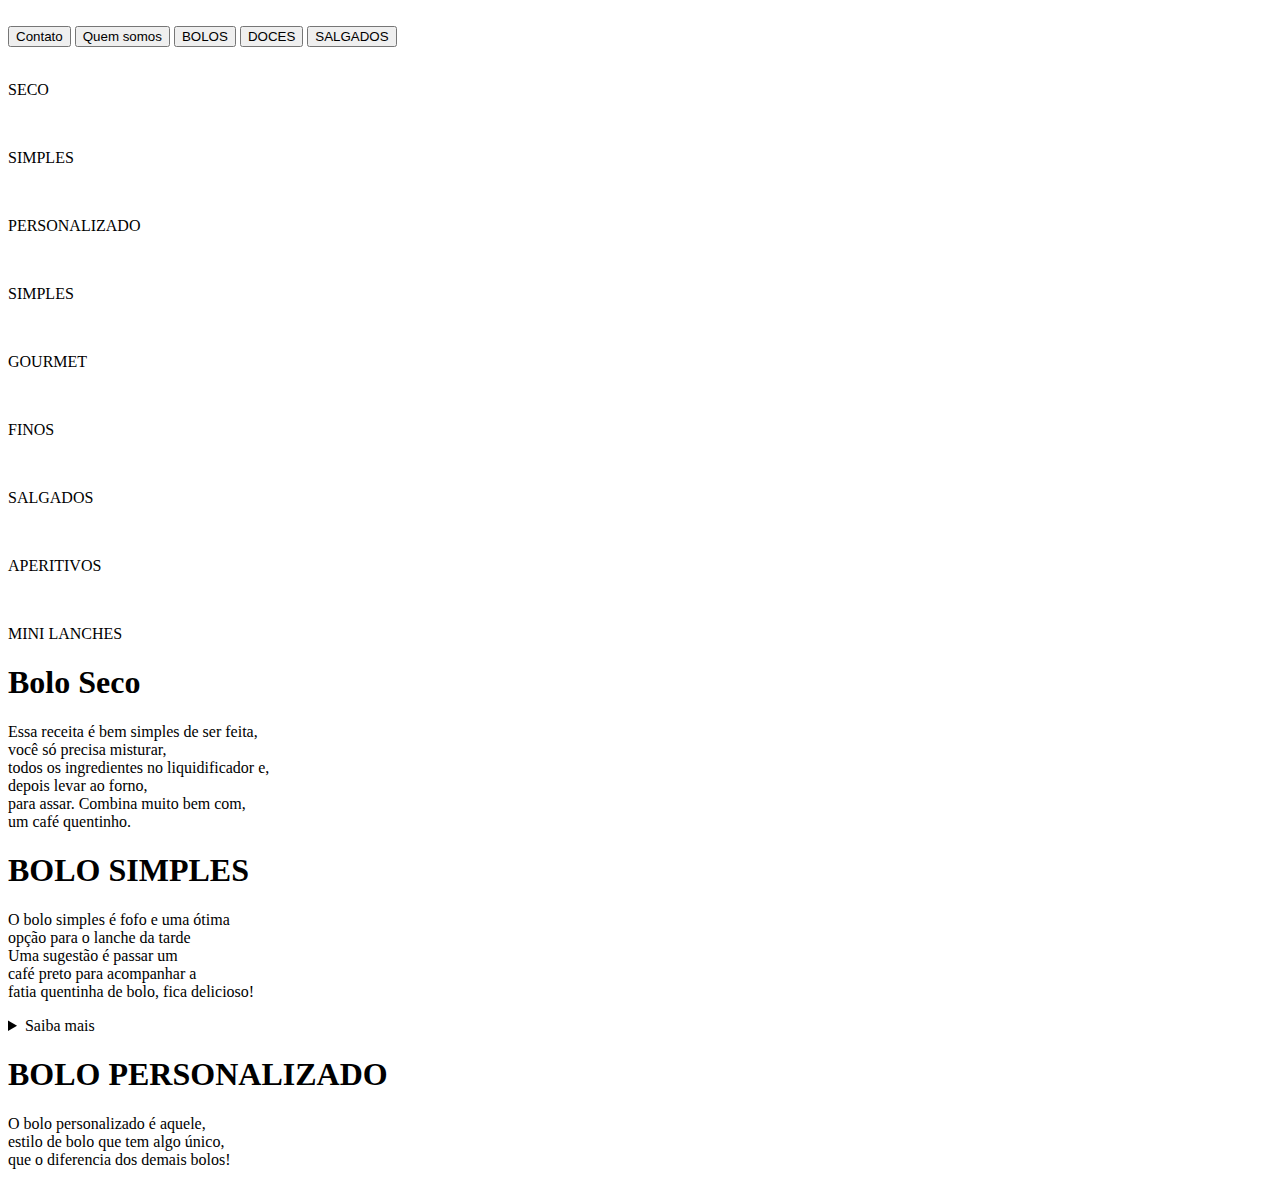
==== index.html @ 5dde30d6 "Rename florescer.html to index.html" ====
<!DOCTYPE html>
<html lang="pt-BR">
<head>
    <meta charset="UTF-8">

    <meta name="viewport" content="width=device-width, initial-scale=1.0">
    <title>Florescer Bolos & Salgados</title>
    <link rel="stylesheet" href="/Projetos/florescer.css">
</head>
<body>
    <header class="cabecalho-principal">
           <div class="divisao-img">
                 <img class="img-header" src="imagens/Doceria__Logo__Chique__Doces_Gourmet-removebg-preview.png" alt="">
           </div>
    </header>
 <main class="conteudo-principal">
            <div class="btns">
                <button class="ancora1" id="" type="button">Contato</button>
                <button class="ancora2" type="button">Quem somos</button>
                <a href="#todos-bolos"><button class="ancora3" type="button">BOLOS</button></a>
                <a href="#todos-doces"><button class="ancora4" type="button">DOCES</button></a>
              <a href="#todos-salgados"><button class="ancora5" type="button">SALGADOS</button></a>

             </div>
 </main>   
 <section class="botoes-menu" id="todos-bolos">
        <div class="div-redonda">
           <a href="#secao-bolos-seco"><img class="img-div" src="https://i.pinimg.com/564x/86/49/94/8649945cdbc571c1caa7363f0923fedb.jpg" alt=""></a>
            <p class="titulos-bolos">SECO</p>
        </div>
        <div class="div-redonda">
          <a href="#secao-bolos-simples"><img class="img-div" src="https://i.pinimg.com/564x/38/01/59/380159c9238511fdf2a2d807cb246576.jpg" alt=""></a>
            <p class="titulos-bolos">SIMPLES</p>
        </div>
        <div class="div-redonda">
          <a href="#secao-bolos-personalizado"><img class="img-div" src="https://i.pinimg.com/736x/3d/7f/20/3d7f20f8322d7fce3182b3a54445f0a7.jpg" alt=""></a> 
            <p class="titulos-bolos">PERSONALIZADO</p>
        </div>
</section>
<section class="botoes-menu" id="todos-doces">
    <div class="div-redonda" >
       <img class="img-div2" src="https://i.pinimg.com/564x/4d/ac/4c/4dac4ce5235b56d6e18f966ac653ced4.jpg" alt="">
       <p class="titulos-bolos">SIMPLES</p>
   </div>
   <div class="div-redonda">
       <img class="img-div" src="https://i.pinimg.com/564x/a8/74/5d/a8745defe3644becd4de701cb05c4e1a.jpg" alt="">
       <p class="titulos-bolos">GOURMET</p>
   </div>
   <div class="div-redonda">
       <img class="img-div2" src="https://i.pinimg.com/564x/e7/22/f5/e722f55f6010c75805e410e440ae92d2.jpg" alt="">
       <p class="titulos-bolos">FINOS</p>
   </div>
</section>
<section class="botoes-menu" id="todos-salgados">
    <div class="div-redonda">
       <img class="img-div2" src="https://i.pinimg.com/564x/47/2b/1d/472b1d816115cae3cead96e7ebaaba1a.jpg" alt="">
       <p class="titulos-bolos">SALGADOS</p>
   </div>
   <div class="div-redonda">
       <img class="img-div" src="https://i.pinimg.com/564x/37/97/fc/3797fcab89af3ef4bd2594dc24f67312.jpg" alt="">
       <p class="titulos-bolos">APERITIVOS</p>
   </div>
   <div class="div-redonda">
       <img class="img-div" src="https://i.pinimg.com/564x/75/2e/e0/752ee0939477e9c15d5b56726d40d9ff.jpg" alt="">
       <p class="titulos-bolos">MINI LANCHES</p>
   </div>
</section>
<section class="secao-final">
    <div class="div-secao3" id="secao-bolos-seco">
       <h1 class="titulo-descricao">Bolo Seco</h1>
        <p class="descricoes">Essa receita é bem simples de ser feita, <br>você só precisa misturar, <br>todos os ingredientes no liquidificador e,<br>depois levar ao forno,<br>para assar. Combina muito bem com,<br> um café quentinho.</p>
    </div>
</section>
<section class="secao-final">
    
    <div class="div-secao3" id="secao-bolos-simples">
      <h1 class="titulo-descricao">BOLO SIMPLES</h1>
        <p class="descricoes">O bolo simples é fofo e uma ótima <br>opção para o lanche da tarde<br> Uma sugestão é passar um <br>café preto para acompanhar a <br>fatia quentinha de bolo, fica delicioso!</p>
        <details>
            <summary>Saiba mais</summary>
            <table>
                <h2 class="titulo-tabela">Tabela de Preços</h2>
                <tr>
                    <th>Pequeno</th>
                    <th>Médio</th>
                    <th>Grande</th>
                </tr>
                <tr>
                    <td>R$100</td>
                    <td>R$120</td>
                    <td>R$140</td>
                </tr>
            </table>
        </details>
    </div>
</section>
<section class="secao-final">
    <div class="div-secao3" id="secao-bolos-personalizado">
       <h1 class="titulo-descricao">BOLO PERSONALIZADO</h1>
        <p class="descricoes">O bolo personalizado é aquele,<br>estilo de bolo que tem algo único,<br> que o diferencia dos demais bolos!</p>
    </div>
</section>
</body>
</html>
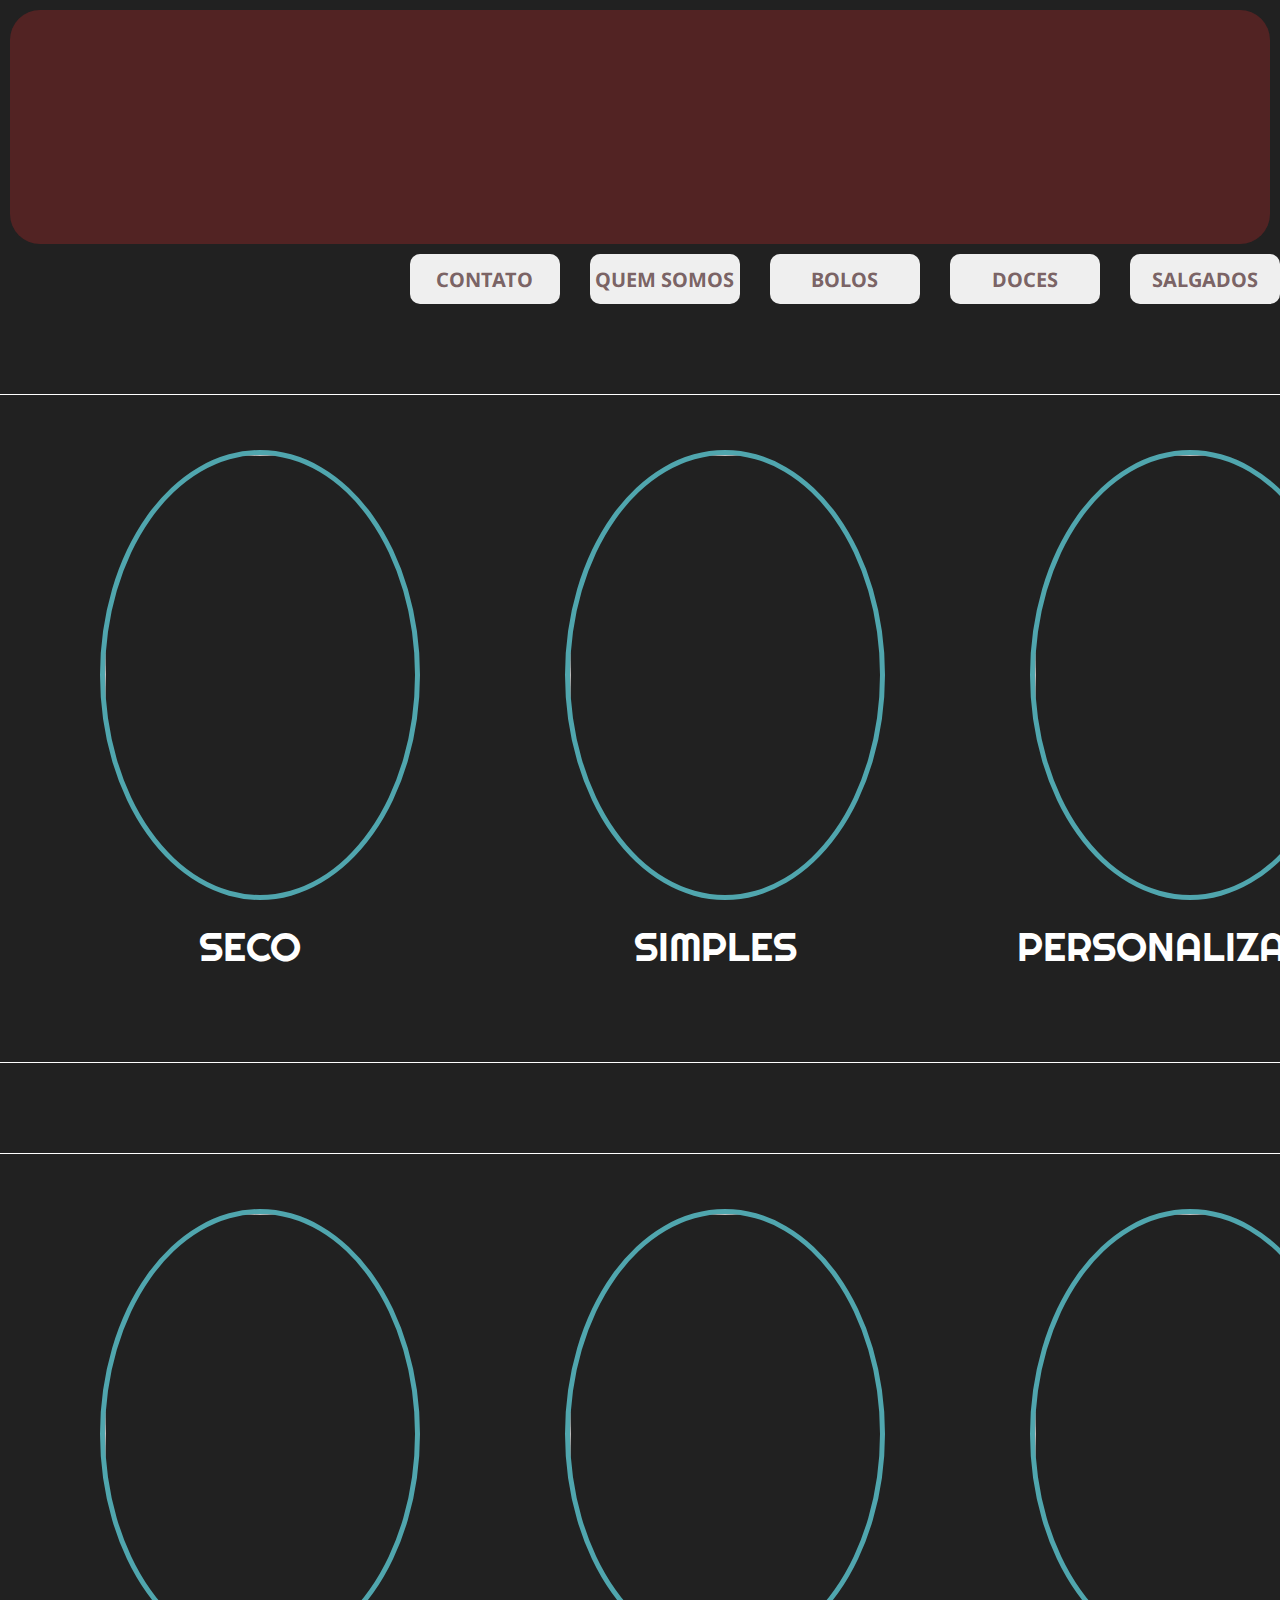
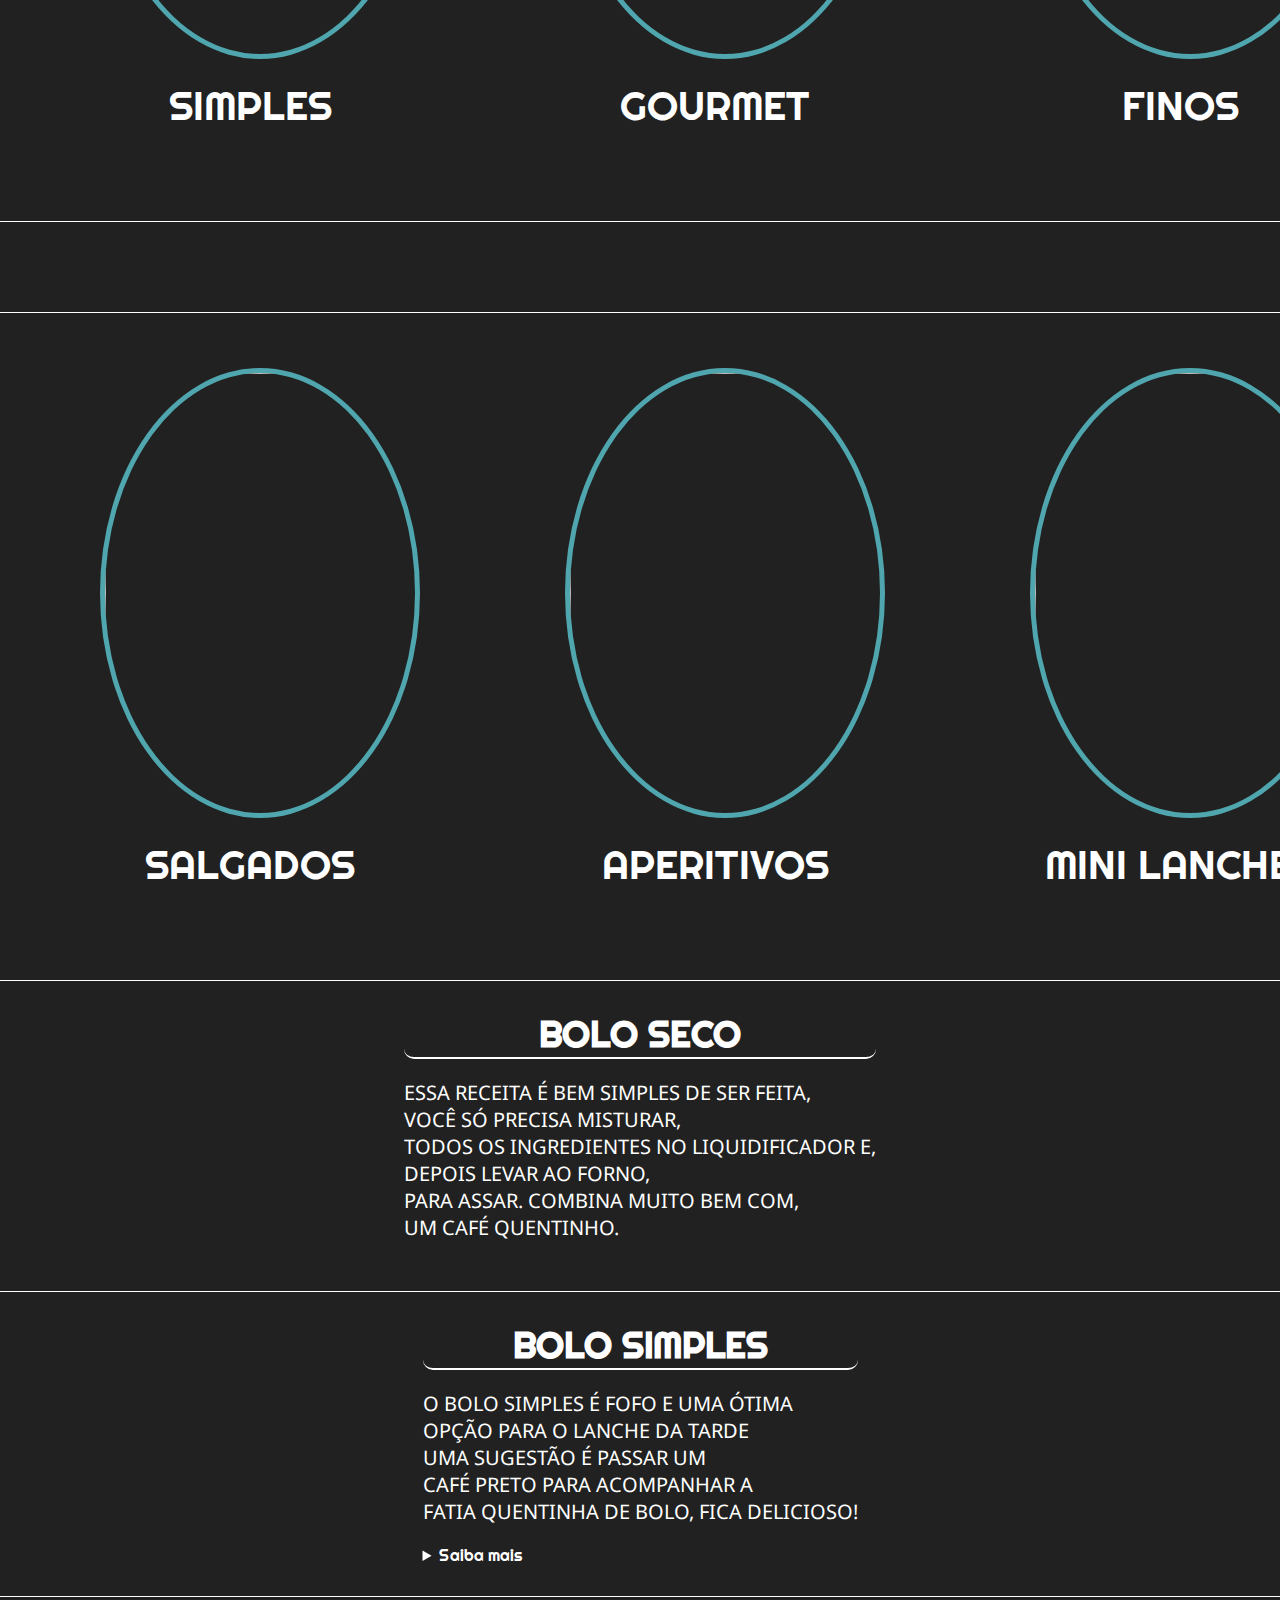
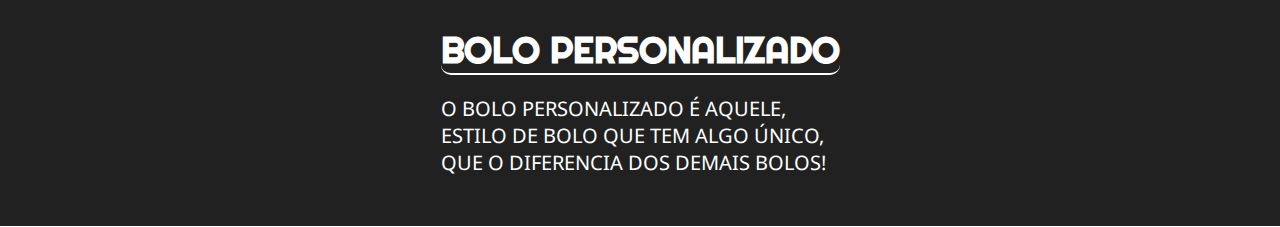
==== commit dbb758e6: "Update index.html" ====
--- a/index.html
+++ b/index.html
@@ -6,6 +6,275 @@
     <meta name="viewport" content="width=device-width, initial-scale=1.0">
     <title>Florescer Bolos & Salgados</title>
     <link rel="stylesheet" href="/Projetos/florescer.css">
+    <style>
+        @import url('https://fonts.googleapis.com/css2?family=Alegreya+Sans:wght@300;500&family=Noto+Sans:wght@400;700&family=Press+Start+2P&family=Righteous&display=swap');
+@import url('https://fonts.googleapis.com/css2?family=Shadows+Into+Light&display=swap');
+
+* {
+    margin: 0;
+    padding: 0;
+    box-sizing: border-box;
+}
+
+html {
+    scroll-behavior: smooth;
+}
+
+body {
+    background-color: rgb(33, 33, 33);
+    background-image: url('https://s.itl.cat/pngfile/s/10-103906_black-light-wallpaper-gradient-black.jpg');
+    background-position: center center;
+    background-size: cover;
+    background-attachment: fixed;
+}
+
+
+.cabecalho-principal {
+    display: flex;
+    align-items: center;
+    background-color: rgb(82, 35, 35);
+    height: 26vh;
+    border-radius: 30px;
+    background-image: url('https://img.buzzfeed.com/buzzfeed-static/static/2019-04/18/14/enhanced/buzzfeed-prod-web-01/enhanced-389-1555610752-1.jpg');
+    background-position: center;
+    background-size: cover;
+    background-repeat: no-repeat;
+    margin-top: 10px;
+    margin: 10px;
+}
+
+.conteudo-principal {
+    display: flex;
+    align-items: center;
+}
+
+.botoes-menu {
+    gap: 5vh;
+    font-size: 1.5em;
+    padding-top: 10px;
+    padding-right: 5vw;
+    display: flex;
+    border-bottom: 1px solid white;
+    border-top: 1px solid white;
+    margin-top: 10vh;
+    padding-bottom: 10vh;
+}
+
+.ancora1 {
+    height: 50px;
+    width: 150px;
+    font-size: 20px;
+    text-transform: uppercase;
+    font-family: 'Noto sans';
+    border: none;
+    border-radius: 10px;
+    color: rgba(71, 37, 40, 0.709);
+    cursor: pointer;
+    font-weight: bold;
+    background-image: url('img.png');
+    background-position: center;
+}
+
+.ancora2 {
+    height: 50px;
+    width: 150px;
+    font-size: 20px;
+    text-transform: uppercase;
+    font-family: 'Noto sans';
+    border-radius: 10px;
+    background-image: url('img.png');
+    color: rgba(71, 37, 40, 0.709);
+    cursor: pointer;
+    font-weight: bold;
+    border: none;
+}
+
+.ancora3 {
+    height: 50px;
+    width: 150px;
+    font-size: 20px;
+    text-transform: uppercase;
+    font-family: 'Noto sans';
+    border-radius: 10px;
+    background-image: url('img.png');
+    color: rgba(71, 37, 40, 0.709);
+    cursor: pointer;
+    font-weight: bold;
+    border: none;
+}
+
+.ancora4 {
+    height: 50px;
+    width: 150px;
+    font-size: 20px;
+    text-transform: uppercase;
+    font-family: 'Noto sans';
+    border: none;
+    border-radius: 10px;
+    color: rgba(71, 37, 40, 0.709);
+    cursor: pointer;
+    font-weight: bold;
+    background-image: url('img.png');
+    background-position: center;
+}
+
+.ancora5 {
+    height: 50px;
+    width: 150px;
+    font-size: 20px;
+    text-transform: uppercase;
+    font-family: 'Noto sans';
+    border-radius: 10px;
+    background-image: url('img.png');
+    color: rgba(71, 37, 40, 0.709);
+    cursor: pointer;
+    font-weight: bold;
+    border: none;
+}
+
+.btns {
+    display: flex;
+    padding-left: 32vw;
+    gap: 30px;
+
+}
+
+.img-div {
+    height: 50vh;
+    width: 25vw;
+    border: none;
+    border-radius: 80%;
+    margin-top: 5vh;
+    margin-left: 100px;
+    border: 5px solid rgb(80, 166, 174);
+}
+
+.img-div:hover {
+    background: rgb(80, 166, 174);
+    transition: 1s;
+    border: dashed;
+    cursor: pointer;
+    background-size: 200vh;
+    opacity: 0.1;
+}
+
+.titulos-bolos {
+    display: flex;
+    align-items: center;
+    justify-content: center;
+    color: white;
+    padding-left: 80px;
+    padding-top: 10px;
+    font-size: 40px;
+    font-family: 'Righteous';
+    cursor: pointer;
+}
+
+.titulos-bolos:hover {
+    letter-spacing: 5px;
+    transition: 2s;
+}
+
+.img-div2 {
+    height: 50vh;
+    width: 25vw;
+    border: none;
+    border-radius: 80%;
+    margin-top: 5vh;
+    margin-left: 100px;
+    border: 5px solid rgb(80, 166, 174);
+}
+.img-div2:hover {
+    background: rgb(80, 166, 174);
+    transition: 1s;
+    border: dashed;
+    cursor: pointer;
+    background-size: 200vh;
+    opacity: 0.1;
+}
+
+
+.secao-final {
+    display: flex;
+    justify-content: center;
+    align-items: center;
+    border-bottom: 1px solid white;
+    padding: 30px;
+}
+
+.titulo-descricao {
+    color: white;
+    font-size: 4vh;
+    text-transform: uppercase;
+    font-family: 'Righteous';
+    border-radius: 10px;
+    border-bottom: 2px solid white;
+    display: flex;
+    align-items: center;
+    justify-content: center;
+    margin-bottom: 20px;
+}
+
+.descricoes {
+    color: white;
+    font-size: 20px;
+    font-family: 'Noto sans';
+    text-transform: uppercase;
+    padding-bottom: 20px;
+}
+
+.secao-final:hover {
+    background-color: rgb(50, 41, 41);
+    color: black;
+    transition: 1s;
+    cursor: pointer;
+}
+
+table {
+    display: flex;
+    align-items: center;
+    justify-content: center;
+    border: 1px solid white;
+    padding: 15px;
+    background-color: rgba(0, 0, 0, 0.393);
+    border-radius: 10px;
+}
+
+table tr th {
+    color: white;
+    padding: 3px;
+    border: 1px solid white;
+    font-family: 'Shadows Into Light', cursive;
+
+}
+
+table tr td {
+    padding-left: 6px;
+    color: white;
+    font-size: 26px;
+    border: 1px solid white;
+    padding: 10px;
+    font-family: 'Shadows Into Light', cursive;
+}
+
+.titulo-tabela {
+    display: flex;
+    align-items: center;
+    justify-content: center;
+    color: white;
+    font-family: 'Righteous';
+    border: 1px solid white;
+    border-radius: 10px;
+    margin-bottom: 4px;
+}
+
+details summary {
+    color: white;
+    font-family: 'Righteous';
+}
+    </style>
+    
+    
 </head>
 <body>
     <header class="cabecalho-principal">
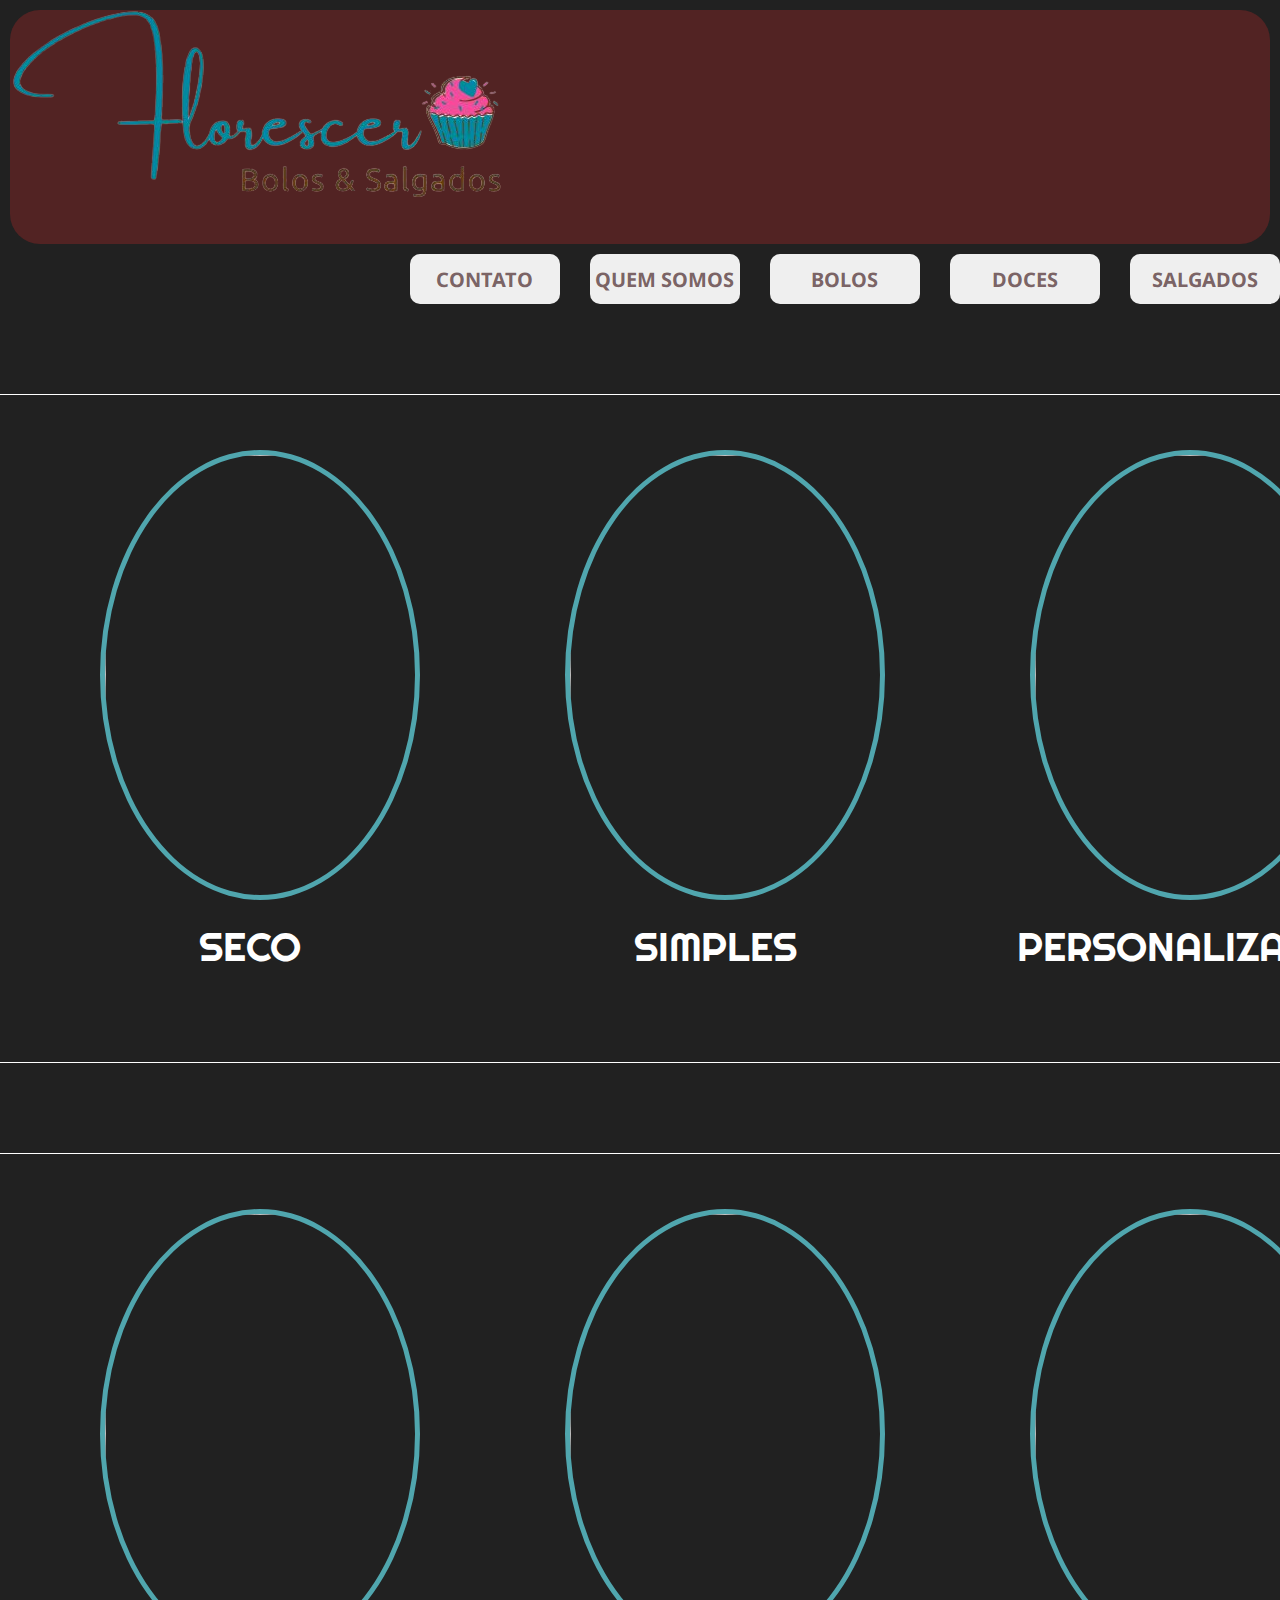
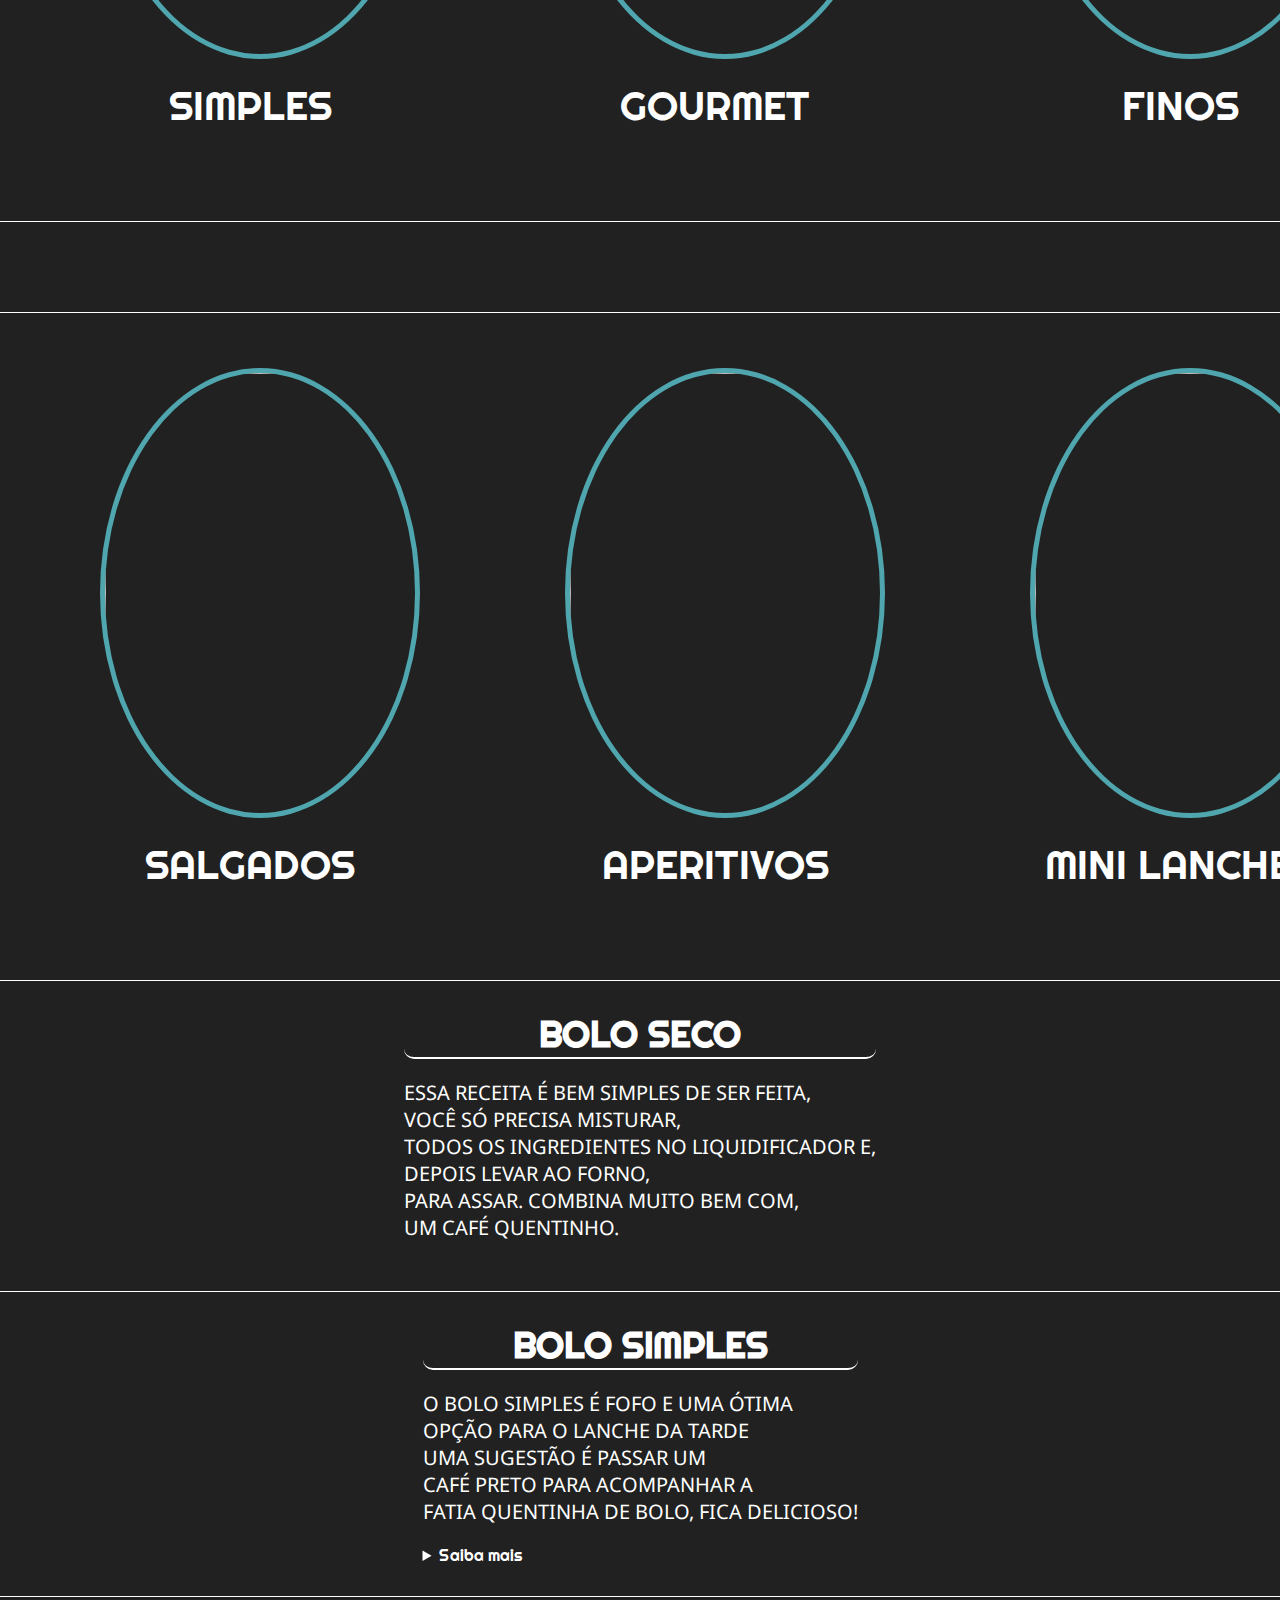
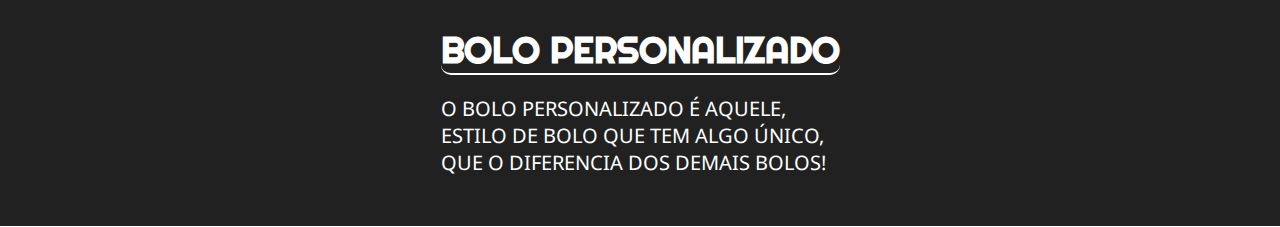
==== commit d1dac850: "v1" ====
--- a/index.html
+++ b/index.html
@@ -8,7 +8,7 @@
     <link rel="stylesheet" href="/Projetos/florescer.css">
     <style>
         @import url('https://fonts.googleapis.com/css2?family=Alegreya+Sans:wght@300;500&family=Noto+Sans:wght@400;700&family=Press+Start+2P&family=Righteous&display=swap');
-@import url('https://fonts.googleapis.com/css2?family=Shadows+Into+Light&display=swap');
+        @import url('https://fonts.googleapis.com/css2?family=Shadows+Into+Light&display=swap');
 
 * {
     margin: 0;
@@ -273,8 +273,7 @@
     font-family: 'Righteous';
 }
     </style>
-    
-    
+
 </head>
 <body>
     <header class="cabecalho-principal">
@@ -370,4 +369,4 @@
     </div>
 </section>
 </body>
-</html>
+</html>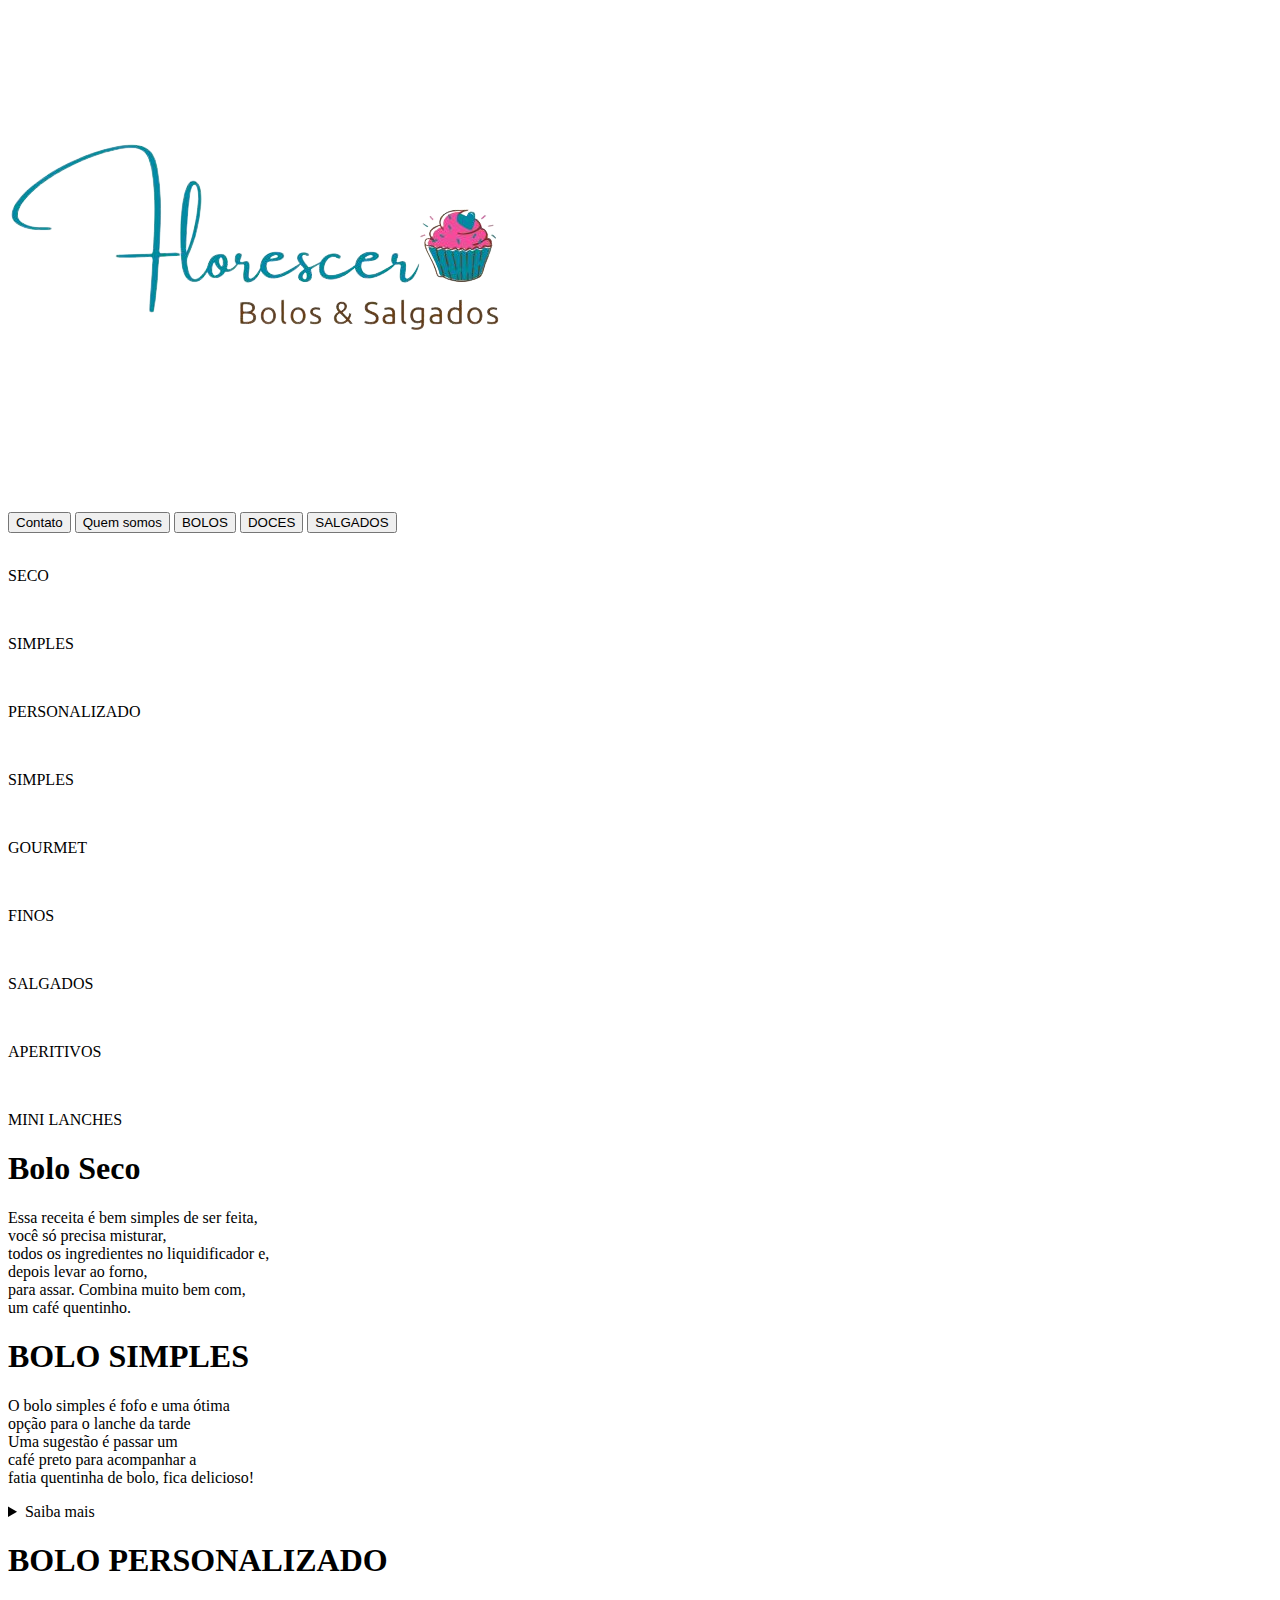
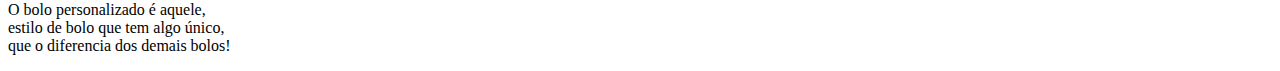
==== commit ea313ad8: "Update index.html" ====
--- a/index.html
+++ b/index.html
@@ -6,274 +6,6 @@
     <meta name="viewport" content="width=device-width, initial-scale=1.0">
     <title>Florescer Bolos & Salgados</title>
     <link rel="stylesheet" href="/Projetos/florescer.css">
-    <style>
-        @import url('https://fonts.googleapis.com/css2?family=Alegreya+Sans:wght@300;500&family=Noto+Sans:wght@400;700&family=Press+Start+2P&family=Righteous&display=swap');
-        @import url('https://fonts.googleapis.com/css2?family=Shadows+Into+Light&display=swap');
-
-* {
-    margin: 0;
-    padding: 0;
-    box-sizing: border-box;
-}
-
-html {
-    scroll-behavior: smooth;
-}
-
-body {
-    background-color: rgb(33, 33, 33);
-    background-image: url('https://s.itl.cat/pngfile/s/10-103906_black-light-wallpaper-gradient-black.jpg');
-    background-position: center center;
-    background-size: cover;
-    background-attachment: fixed;
-}
-
-
-.cabecalho-principal {
-    display: flex;
-    align-items: center;
-    background-color: rgb(82, 35, 35);
-    height: 26vh;
-    border-radius: 30px;
-    background-image: url('https://img.buzzfeed.com/buzzfeed-static/static/2019-04/18/14/enhanced/buzzfeed-prod-web-01/enhanced-389-1555610752-1.jpg');
-    background-position: center;
-    background-size: cover;
-    background-repeat: no-repeat;
-    margin-top: 10px;
-    margin: 10px;
-}
-
-.conteudo-principal {
-    display: flex;
-    align-items: center;
-}
-
-.botoes-menu {
-    gap: 5vh;
-    font-size: 1.5em;
-    padding-top: 10px;
-    padding-right: 5vw;
-    display: flex;
-    border-bottom: 1px solid white;
-    border-top: 1px solid white;
-    margin-top: 10vh;
-    padding-bottom: 10vh;
-}
-
-.ancora1 {
-    height: 50px;
-    width: 150px;
-    font-size: 20px;
-    text-transform: uppercase;
-    font-family: 'Noto sans';
-    border: none;
-    border-radius: 10px;
-    color: rgba(71, 37, 40, 0.709);
-    cursor: pointer;
-    font-weight: bold;
-    background-image: url('img.png');
-    background-position: center;
-}
-
-.ancora2 {
-    height: 50px;
-    width: 150px;
-    font-size: 20px;
-    text-transform: uppercase;
-    font-family: 'Noto sans';
-    border-radius: 10px;
-    background-image: url('img.png');
-    color: rgba(71, 37, 40, 0.709);
-    cursor: pointer;
-    font-weight: bold;
-    border: none;
-}
-
-.ancora3 {
-    height: 50px;
-    width: 150px;
-    font-size: 20px;
-    text-transform: uppercase;
-    font-family: 'Noto sans';
-    border-radius: 10px;
-    background-image: url('img.png');
-    color: rgba(71, 37, 40, 0.709);
-    cursor: pointer;
-    font-weight: bold;
-    border: none;
-}
-
-.ancora4 {
-    height: 50px;
-    width: 150px;
-    font-size: 20px;
-    text-transform: uppercase;
-    font-family: 'Noto sans';
-    border: none;
-    border-radius: 10px;
-    color: rgba(71, 37, 40, 0.709);
-    cursor: pointer;
-    font-weight: bold;
-    background-image: url('img.png');
-    background-position: center;
-}
-
-.ancora5 {
-    height: 50px;
-    width: 150px;
-    font-size: 20px;
-    text-transform: uppercase;
-    font-family: 'Noto sans';
-    border-radius: 10px;
-    background-image: url('img.png');
-    color: rgba(71, 37, 40, 0.709);
-    cursor: pointer;
-    font-weight: bold;
-    border: none;
-}
-
-.btns {
-    display: flex;
-    padding-left: 32vw;
-    gap: 30px;
-
-}
-
-.img-div {
-    height: 50vh;
-    width: 25vw;
-    border: none;
-    border-radius: 80%;
-    margin-top: 5vh;
-    margin-left: 100px;
-    border: 5px solid rgb(80, 166, 174);
-}
-
-.img-div:hover {
-    background: rgb(80, 166, 174);
-    transition: 1s;
-    border: dashed;
-    cursor: pointer;
-    background-size: 200vh;
-    opacity: 0.1;
-}
-
-.titulos-bolos {
-    display: flex;
-    align-items: center;
-    justify-content: center;
-    color: white;
-    padding-left: 80px;
-    padding-top: 10px;
-    font-size: 40px;
-    font-family: 'Righteous';
-    cursor: pointer;
-}
-
-.titulos-bolos:hover {
-    letter-spacing: 5px;
-    transition: 2s;
-}
-
-.img-div2 {
-    height: 50vh;
-    width: 25vw;
-    border: none;
-    border-radius: 80%;
-    margin-top: 5vh;
-    margin-left: 100px;
-    border: 5px solid rgb(80, 166, 174);
-}
-.img-div2:hover {
-    background: rgb(80, 166, 174);
-    transition: 1s;
-    border: dashed;
-    cursor: pointer;
-    background-size: 200vh;
-    opacity: 0.1;
-}
-
-
-.secao-final {
-    display: flex;
-    justify-content: center;
-    align-items: center;
-    border-bottom: 1px solid white;
-    padding: 30px;
-}
-
-.titulo-descricao {
-    color: white;
-    font-size: 4vh;
-    text-transform: uppercase;
-    font-family: 'Righteous';
-    border-radius: 10px;
-    border-bottom: 2px solid white;
-    display: flex;
-    align-items: center;
-    justify-content: center;
-    margin-bottom: 20px;
-}
-
-.descricoes {
-    color: white;
-    font-size: 20px;
-    font-family: 'Noto sans';
-    text-transform: uppercase;
-    padding-bottom: 20px;
-}
-
-.secao-final:hover {
-    background-color: rgb(50, 41, 41);
-    color: black;
-    transition: 1s;
-    cursor: pointer;
-}
-
-table {
-    display: flex;
-    align-items: center;
-    justify-content: center;
-    border: 1px solid white;
-    padding: 15px;
-    background-color: rgba(0, 0, 0, 0.393);
-    border-radius: 10px;
-}
-
-table tr th {
-    color: white;
-    padding: 3px;
-    border: 1px solid white;
-    font-family: 'Shadows Into Light', cursive;
-
-}
-
-table tr td {
-    padding-left: 6px;
-    color: white;
-    font-size: 26px;
-    border: 1px solid white;
-    padding: 10px;
-    font-family: 'Shadows Into Light', cursive;
-}
-
-.titulo-tabela {
-    display: flex;
-    align-items: center;
-    justify-content: center;
-    color: white;
-    font-family: 'Righteous';
-    border: 1px solid white;
-    border-radius: 10px;
-    margin-bottom: 4px;
-}
-
-details summary {
-    color: white;
-    font-family: 'Righteous';
-}
-    </style>
-
 </head>
 <body>
     <header class="cabecalho-principal">
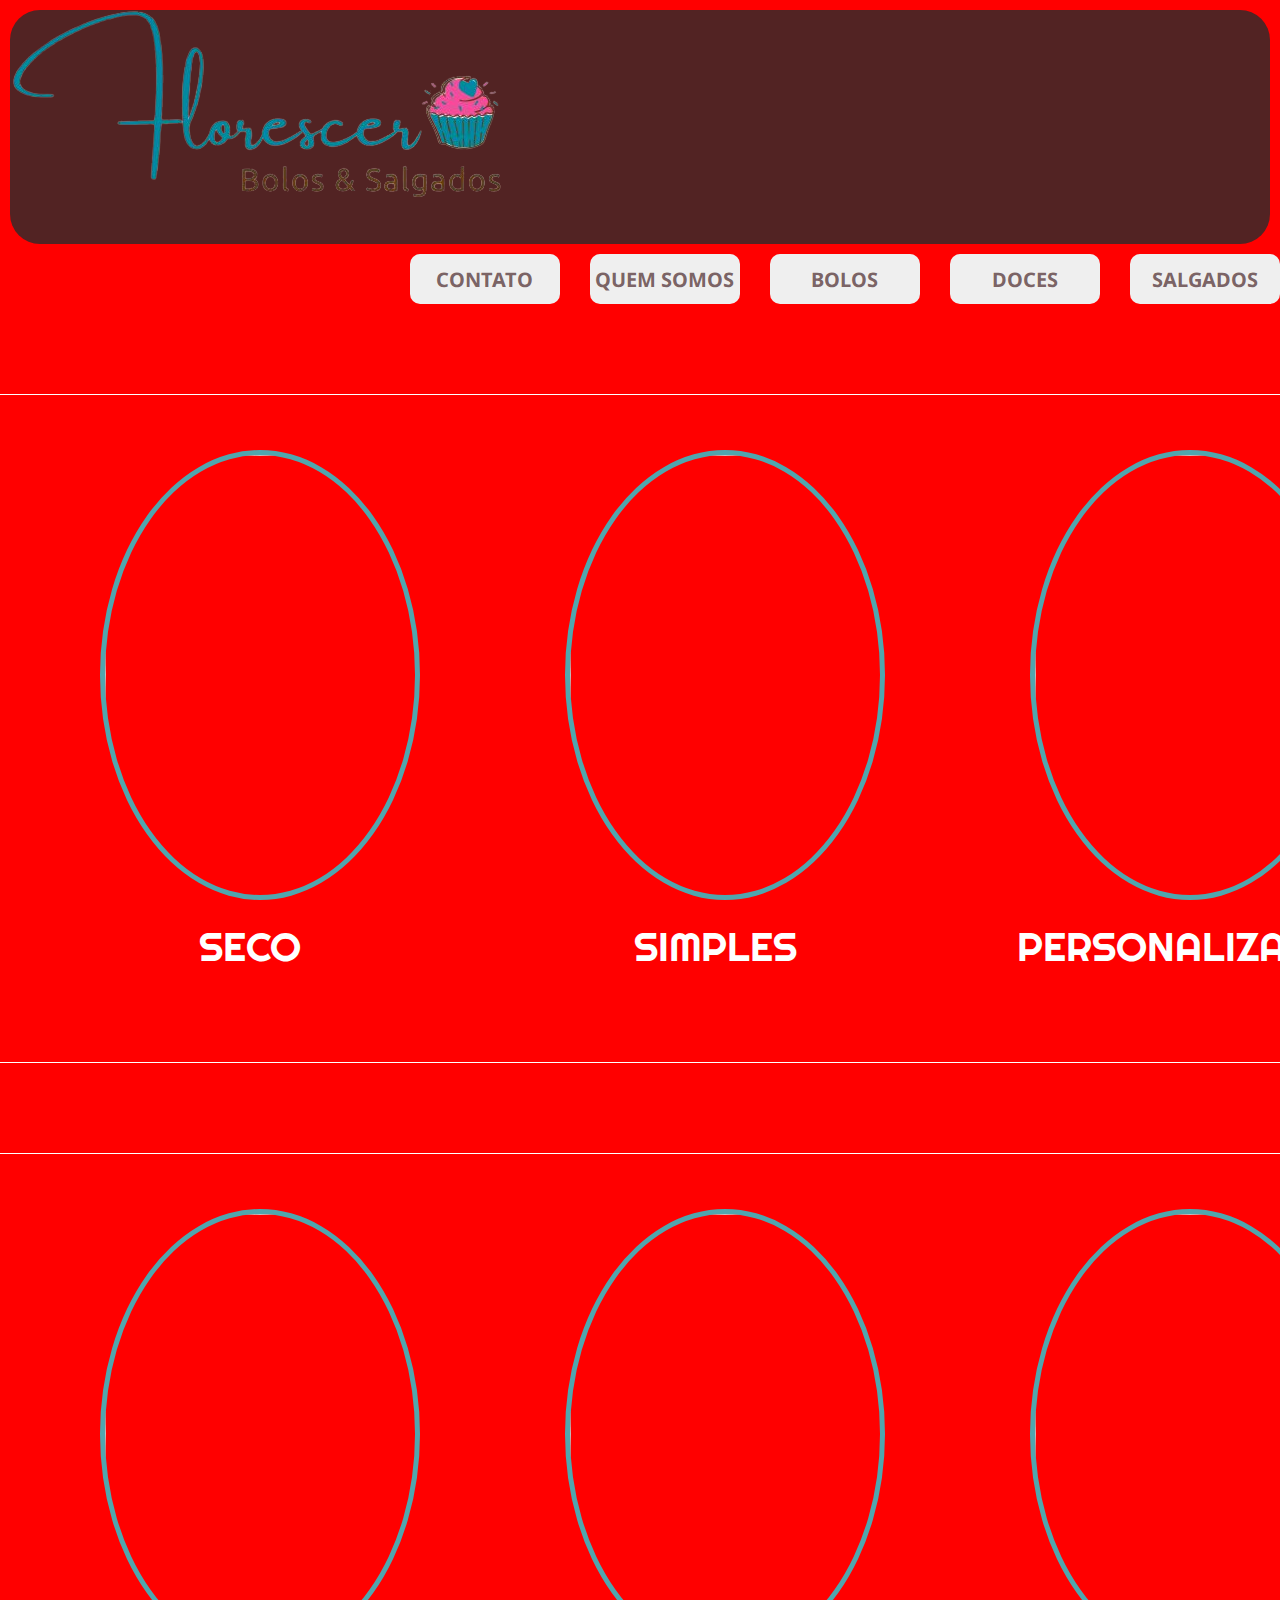
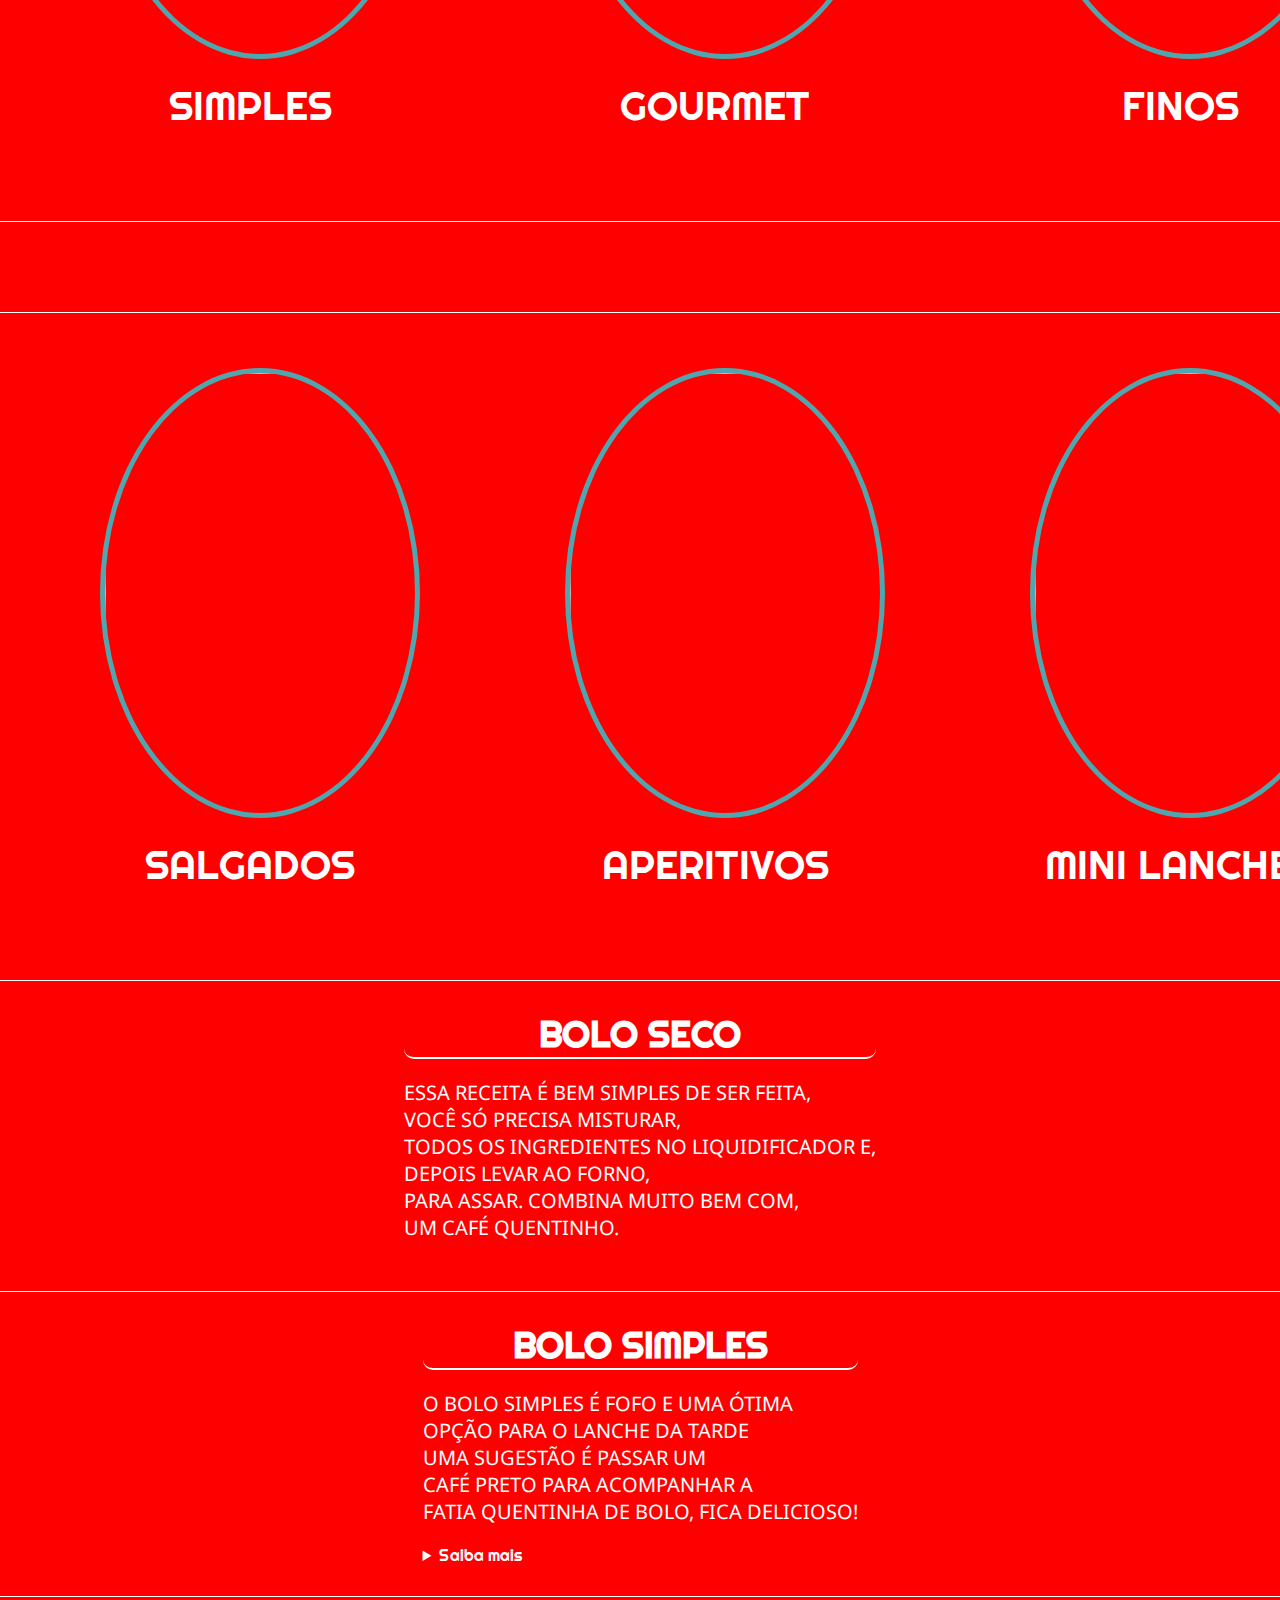
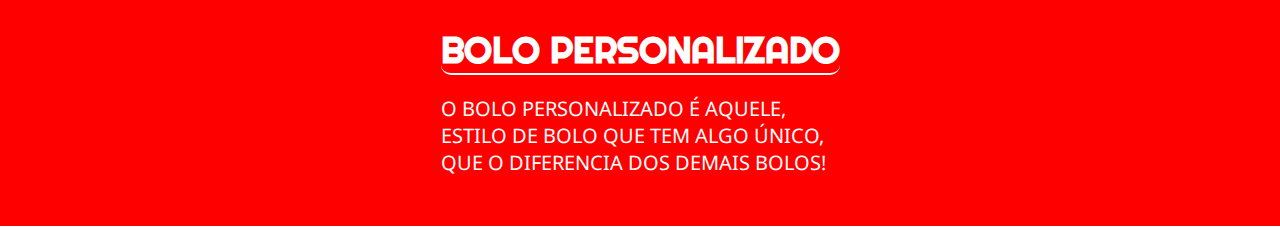
==== commit 68c1390c: "Update index.html" ====
--- a/index.html
+++ b/index.html
@@ -2,10 +2,9 @@
 <html lang="pt-BR">
 <head>
     <meta charset="UTF-8">
-
     <meta name="viewport" content="width=device-width, initial-scale=1.0">
     <title>Florescer Bolos & Salgados</title>
-    <link rel="stylesheet" href="/Projetos/florescer.css">
+    <link rel="stylesheet" href="css.css">
 </head>
 <body>
     <header class="cabecalho-principal">
@@ -101,4 +100,4 @@
     </div>
 </section>
 </body>
-</html>+</html>
--- a/css.css
+++ b/css.css
@@ -0,0 +1,266 @@
+@import url('https://fonts.googleapis.com/css2?family=Alegreya+Sans:wght@300;500&family=Noto+Sans:wght@400;700&family=Press+Start+2P&family=Righteous&display=swap');
+@import url('https://fonts.googleapis.com/css2?family=Shadows+Into+Light&display=swap');
+
+* {
+    margin: 0;
+    padding: 0;
+    box-sizing: border-box;
+}
+
+html {
+    scroll-behavior: smooth;
+}
+
+body {
+    background-color: rgb(33, 33, 33);
+    background-image: url('https://s.itl.cat/pngfile/s/10-103906_black-light-wallpaper-gradient-black.jpg');
+    background-position: center center;
+    background-size: cover;
+    background-attachment: fixed;
+    background-color: red;
+}
+
+
+.cabecalho-principal {
+    display: flex;
+    align-items: center;
+    background-color: rgb(82, 35, 35);
+    height: 26vh;
+    border-radius: 30px;
+    background-image: url('https://img.buzzfeed.com/buzzfeed-static/static/2019-04/18/14/enhanced/buzzfeed-prod-web-01/enhanced-389-1555610752-1.jpg');
+    background-position: center;
+    background-size: cover;
+    background-repeat: no-repeat;
+    margin-top: 10px;
+    margin: 10px;
+}
+
+.conteudo-principal {
+    display: flex;
+    align-items: center;
+}
+
+.botoes-menu {
+    gap: 5vh;
+    font-size: 1.5em;
+    padding-top: 10px;
+    padding-right: 5vw;
+    display: flex;
+    border-bottom: 1px solid white;
+    border-top: 1px solid white;
+    margin-top: 10vh;
+    padding-bottom: 10vh;
+}
+
+.ancora1 {
+    height: 50px;
+    width: 150px;
+    font-size: 20px;
+    text-transform: uppercase;
+    font-family: 'Noto sans';
+    border: none;
+    border-radius: 10px;
+    color: rgba(71, 37, 40, 0.709);
+    cursor: pointer;
+    font-weight: bold;
+    background-image: url('img.png');
+    background-position: center;
+}
+
+.ancora2 {
+    height: 50px;
+    width: 150px;
+    font-size: 20px;
+    text-transform: uppercase;
+    font-family: 'Noto sans';
+    border-radius: 10px;
+    background-image: url('img.png');
+    color: rgba(71, 37, 40, 0.709);
+    cursor: pointer;
+    font-weight: bold;
+    border: none;
+}
+
+.ancora3 {
+    height: 50px;
+    width: 150px;
+    font-size: 20px;
+    text-transform: uppercase;
+    font-family: 'Noto sans';
+    border-radius: 10px;
+    background-image: url('img.png');
+    color: rgba(71, 37, 40, 0.709);
+    cursor: pointer;
+    font-weight: bold;
+    border: none;
+}
+
+.ancora4 {
+    height: 50px;
+    width: 150px;
+    font-size: 20px;
+    text-transform: uppercase;
+    font-family: 'Noto sans';
+    border: none;
+    border-radius: 10px;
+    color: rgba(71, 37, 40, 0.709);
+    cursor: pointer;
+    font-weight: bold;
+    background-image: url('img.png');
+    background-position: center;
+}
+
+.ancora5 {
+    height: 50px;
+    width: 150px;
+    font-size: 20px;
+    text-transform: uppercase;
+    font-family: 'Noto sans';
+    border-radius: 10px;
+    background-image: url('img.png');
+    color: rgba(71, 37, 40, 0.709);
+    cursor: pointer;
+    font-weight: bold;
+    border: none;
+}
+
+.btns {
+    display: flex;
+    padding-left: 32vw;
+    gap: 30px;
+
+}
+
+.img-div {
+    height: 50vh;
+    width: 25vw;
+    border: none;
+    border-radius: 80%;
+    margin-top: 5vh;
+    margin-left: 100px;
+    border: 5px solid rgb(80, 166, 174);
+}
+
+.img-div:hover {
+    background: rgb(80, 166, 174);
+    transition: 1s;
+    border: dashed;
+    cursor: pointer;
+    background-size: 200vh;
+    opacity: 0.1;
+}
+
+.titulos-bolos {
+    display: flex;
+    align-items: center;
+    justify-content: center;
+    color: white;
+    padding-left: 80px;
+    padding-top: 10px;
+    font-size: 40px;
+    font-family: 'Righteous';
+    cursor: pointer;
+}
+
+.titulos-bolos:hover {
+    letter-spacing: 5px;
+    transition: 2s;
+}
+
+.img-div2 {
+    height: 50vh;
+    width: 25vw;
+    border: none;
+    border-radius: 80%;
+    margin-top: 5vh;
+    margin-left: 100px;
+    border: 5px solid rgb(80, 166, 174);
+}
+.img-div2:hover {
+    background: rgb(80, 166, 174);
+    transition: 1s;
+    border: dashed;
+    cursor: pointer;
+    background-size: 200vh;
+    opacity: 0.1;
+}
+
+
+.secao-final {
+    display: flex;
+    justify-content: center;
+    align-items: center;
+    border-bottom: 1px solid white;
+    padding: 30px;
+}
+
+.titulo-descricao {
+    color: white;
+    font-size: 4vh;
+    text-transform: uppercase;
+    font-family: 'Righteous';
+    border-radius: 10px;
+    border-bottom: 2px solid white;
+    display: flex;
+    align-items: center;
+    justify-content: center;
+    margin-bottom: 20px;
+}
+
+.descricoes {
+    color: white;
+    font-size: 20px;
+    font-family: 'Noto sans';
+    text-transform: uppercase;
+    padding-bottom: 20px;
+}
+
+.secao-final:hover {
+    background-color: rgb(50, 41, 41);
+    color: black;
+    transition: 1s;
+    cursor: pointer;
+}
+
+table {
+    display: flex;
+    align-items: center;
+    justify-content: center;
+    border: 1px solid white;
+    padding: 15px;
+    background-color: rgba(0, 0, 0, 0.393);
+    border-radius: 10px;
+}
+
+table tr th {
+    color: white;
+    padding: 3px;
+    border: 1px solid white;
+    font-family: 'Shadows Into Light', cursive;
+
+}
+
+table tr td {
+    padding-left: 6px;
+    color: white;
+    font-size: 26px;
+    border: 1px solid white;
+    padding: 10px;
+    font-family: 'Shadows Into Light', cursive;
+}
+
+.titulo-tabela {
+    display: flex;
+    align-items: center;
+    justify-content: center;
+    color: white;
+    font-family: 'Righteous';
+    border: 1px solid white;
+    border-radius: 10px;
+    margin-bottom: 4px;
+}
+
+details summary {
+    color: white;
+    font-family: 'Righteous';
+}